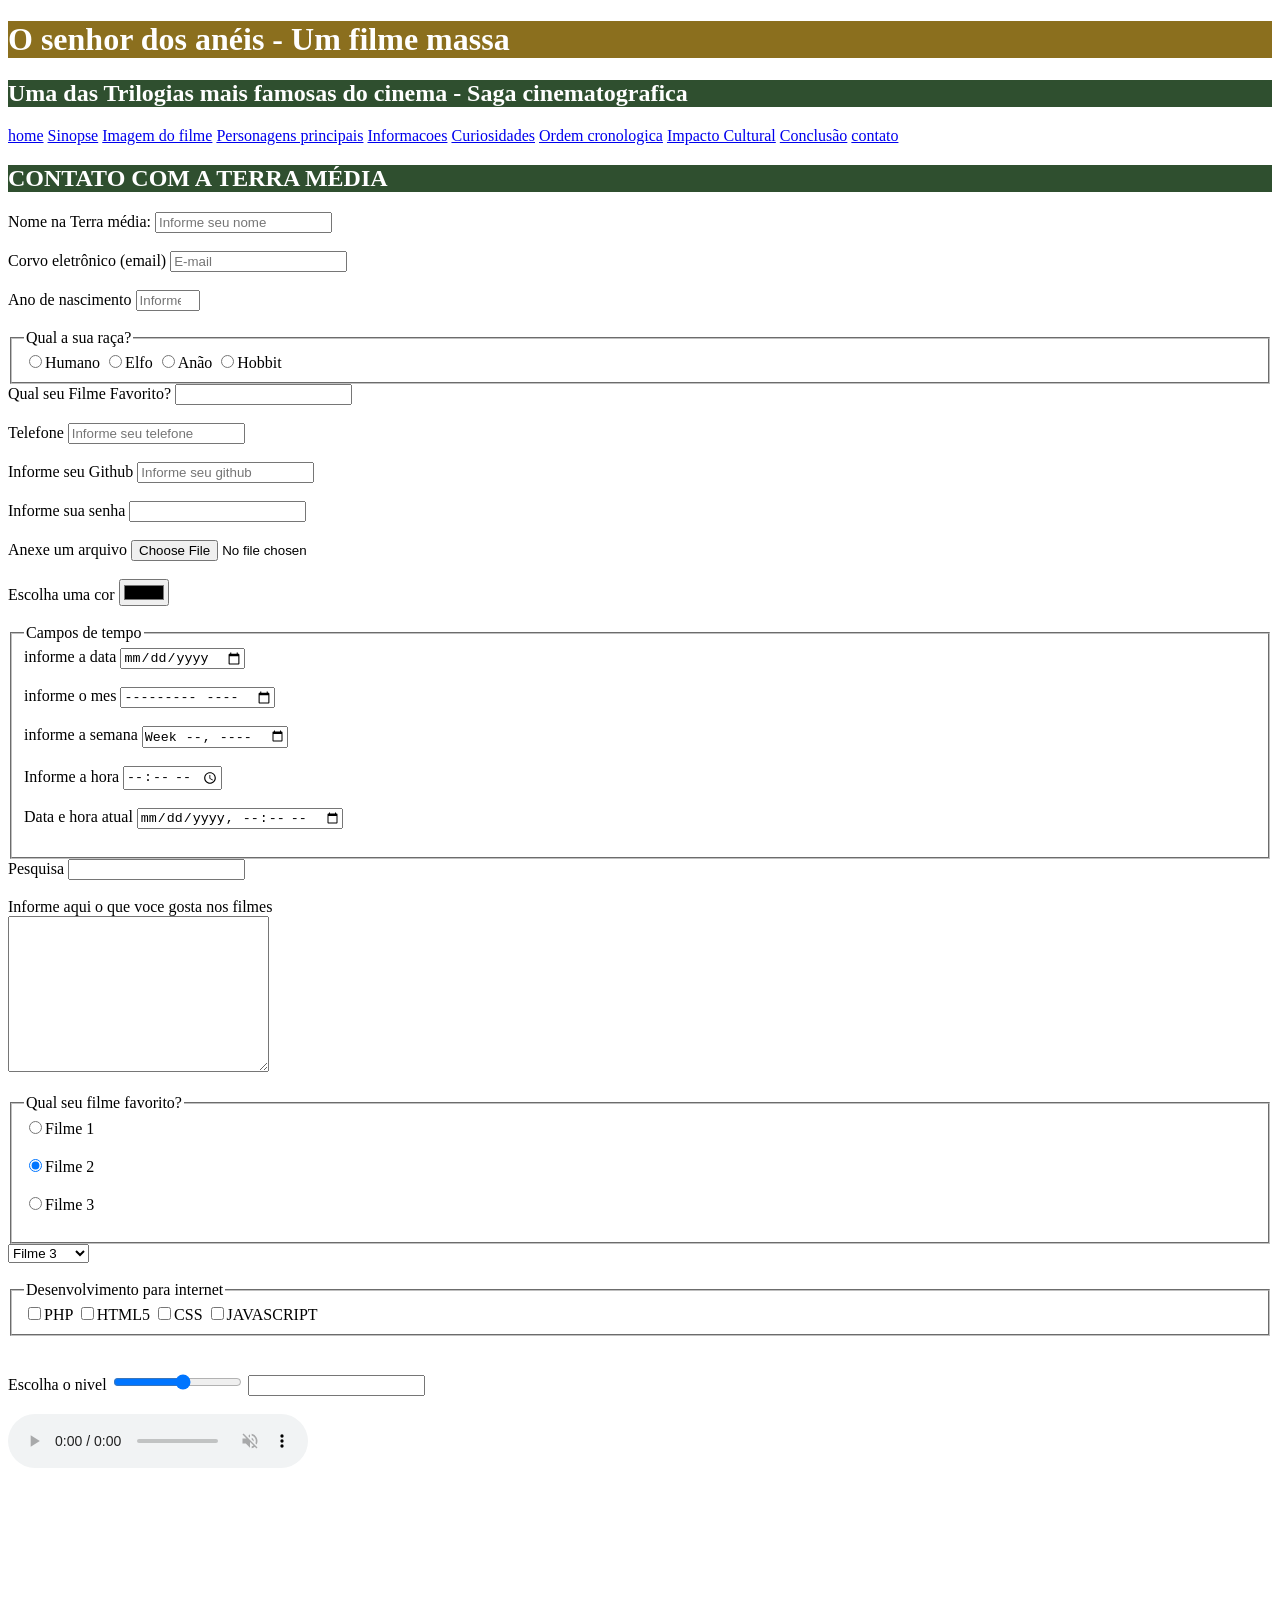
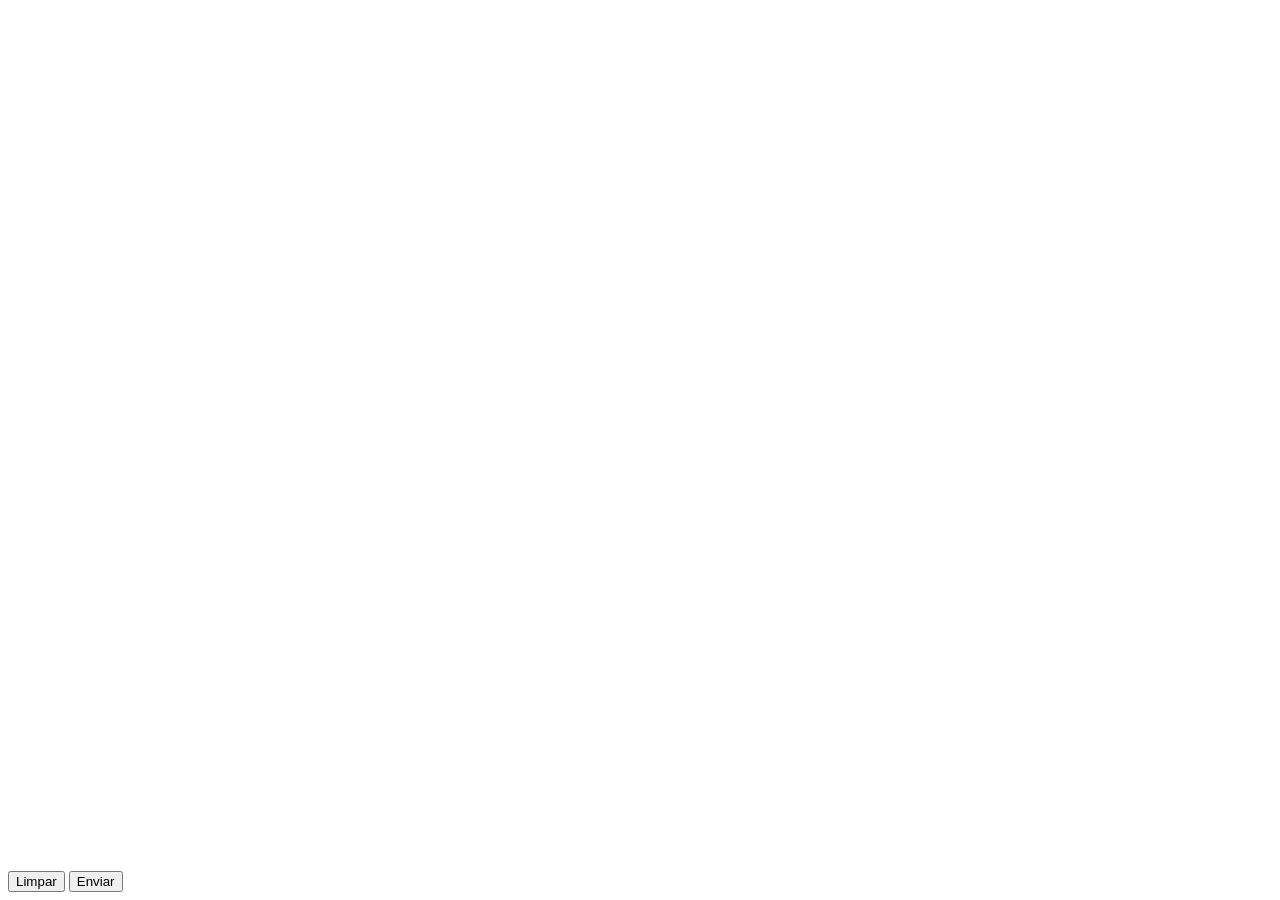
==== contato.html @ ec632e73 "TRABALHO" ====
<!DOCTYPE html>
<html lang="en">
<head>
    <meta charset="UTF-8">
    <meta name="viewport" content="width=device-width, initial-scale=1.0">
    <title>titulo_principal</title>
    <link rel="stylesheet" href="Styles.css">
</head>
<body>
        <div>
            <h1 id="titulo_principal">O senhor dos anéis - Um filme massa</h1>
            
            <h2 class="titulo_segundario">Uma das Trilogias mais famosas do cinema - Saga cinematografica</h2>
            <nav>
                <a href="index.html">home</a>
                <a href="Sinopse.html">Sinopse</a>
                <a href="imagemfilme.html">Imagem do filme</a>
                <a href="Personagens.html">Personagens principais</a>
                <a href="informacoes.html">Informacoes</a>
                <a href="Curiosidades.html">Curiosidades</a>
                <a href="ordem.html">Ordem cronologica</a>
                <a href="Impacto.html">Impacto Cultural</a>
                <a href="#conclusao">Conclusão</a>
                <a href="contato.html">contato</a>
            </nav>
        </div>
         
        <h2 class="titulo_segundario">CONTATO COM A TERRA MÉDIA</h2>
        <form action="processa.php" method="POST" autocomplete="off">
            <label for="nomepessoa">Nome na Terra média:</label>
            <input type="text" name="nomepessoa" 
            id="nomepessoa" minlength="3" maxlength="15" 
            required placeholder="Informe seu nome"><br><br>

            <label for="email">Corvo eletrônico (email)</label>
            <input type="email" name="email" id="email"
            required placeholder="E-mail"><br><br>

            <label for="email">Ano de nascimento</label>
            <input type="number" id="ano" name="ano" max="2026" 
             min="1900" placeholder="Informe seu ano de nascimento"><br><br>

             <fieldset>
                 <legend>Qual a sua raça?</legend>
                <label for="humano"> <input type="radio" name="humano" id="humano" value="humano">Humano</label>
                <label for="elfo"> <input type="radio" name="elfo" id="elfo" value="elfo">Elfo</label>
                <label for="anao"> <input type="radio" name="filme" id="anao" value="anao">Anão</label>
                <label for="hobbit"> <input type="radio" name="hobbit" id="hobbit" value="hobbit">Hobbit </label>
            </fieldset>

              
           
           <label for="Qual seu filme favortio">Qual seu Filme Favorito?</label>
           <input type="text" id="busca_datalist" list="paises">
                <datalist id="Qual seu filme favorito">
                    <option>O retorno do Reis</option>
                    <option>França</option>
                    <option>França</option>
                </datalist><br><br>

            

             <label for="Telefone">Telefone</label>
             <input type="tel" name="telefone" id="telefone"
             placeholder="Informe seu telefone"><br><br>

             <label for="Github">Informe seu Github</label>
             <input type="url" name="Github" id="Github"
             placeholder="Informe seu github"><br><br>

             <label for="Senha">Informe sua senha</label>
             <input type="password" id="Senha" name="Senha"><br><br>
              
             <label for="arquivo">Anexe um arquivo</label>
             <input type="file" id="arquivo" name="arquivo"><br><br>

             <label for="cor">Escolha uma cor</label>
             <input type="color" id="cor" name="cor"><br><br>

         <fieldset>
            <legend>Campos de tempo</legend>
                <label for="data">informe a data</label>
                <input type="date" name="data" id="data"><br><br>

                <label for="mes">informe o mes</label>
                <input type="month" name="mes" id="mes"><br><br>
                
                <label for="semana">informe a semana</label>
                <input type="week" name="semana" id="semana"><br><br>

                <label for="hora">Informe a hora</label>
                <input type="time" name="hora" id="hora"><br><br>
                
                <label for="datahora">Data e hora atual</label>
                <input type="datetime-local" name="datahora" id="datahora"><br><br>
         </fieldset>
             
            <label for="pesquisa">Pesquisa</label>
            <input type="search" name="pesquisa" id="pesquisa"><br><br>
            
            <label for="descricao">Informe aqui o que voce gosta nos filmes</label><br>
            <textarea cols="30" rows="10" name="descricao" id="descricao"></textarea><br><br>

            <fieldset>
                 <legend>Qual seu filme favorito?</legend>
                <label for="filme1"> <input type="radio" name="filme" id="filme1" value="filme1">Filme 1</label><br><br>
                
                <label for="filme2"> <input checked type="radio" name="filme" id="filme2" value="filme2">Filme 2</label><br><br>
                
                <label for="filme3"> <input type="radio" name="filme" id="filme3" value="filme1">Filme 3</label><br><br>
            </fieldset>
            
            <select id="lista_suspensa" name="lista">
                <optgroup label="Teste de legenda no combobox"> 
                    <option value="filme 1">Filme 1</option>
                    <option value="filme 1">Filme 2</option>
                    <option selected value="filme 3">Filme 3</option>
                </optgroup>
                <optgroup label="Teste de legenda no combobox 2"> 
                    <option value="filme 1">Filme 1</option>
                    <option value="filme 1">Filme 2</option>
                    <option selected value="filme 3">Filme 3</option>
                </optgroup>
            </select><br><br>
            
                <fieldset>
                    <legend>Desenvolvimento para internet</legend>
                    <label"><input type="checkbox" name="php" value="php">PHP</label>
                    <label"><input type="checkbox" name="html5" value="html5">HTML5</label>
                    <label"><input type="checkbox" name="css" value="css">CSS</label>
                    <label"><input type="checkbox" name="js" value="js">JAVASCRIPT</label>
                </fieldset><br><br>
                <label for="nivel">Escolha o nivel</label>
                <input type="range" max="10" min="1" id="nivel" name="nivel">

               <!--Datalist possiveis ganhadores da copa do mundo 26--> 
                <input type="text" id="busca_datalist" list="paises">
                <datalist id="paises">
                    <option>Brasil</option>
                    <option>França</option>
                    <option>Argentina</option>
                    <option>Alemanha</option>
                    <option>Inglaterra</option>
                    <option>Espanha</option>
                </datalist><br><br>

                <audio controls muted autoplay loop>
                    <source src="audio/musica.mp3" type="audio/mp3">
                    navegador não é compatível para executar aúdio
                </audio><br><br>

                <video>
                  <source src="VIDEO/videoteste.mp4" type="video/mp4">
                </video><br><br>

                <iframe width="560" height="315" src="https://www.youtube.com/embed/QBC0KZ7ZQro?si=uF9fav01X9aBCa1z" title="YouTube video player" frameborder="0" allow="accelerometer; autoplay; clipboard-write; encrypted-media; gyroscope; picture-in-picture; web-share" referrerpolicy="strict-origin-when-cross-origin" allowfullscreen></iframe><br><br>
                <iframe src="https://www.google.com/maps/embed?pb=!1m14!1m8!1m3!1d3740349.2158882027!2d-54.3519521!3d-23.7229482!3m2!1i1024!2i768!4f13.1!3m3!1m2!1s0x94f3d15547bda185%3A0xd0cbc7fb7cc4a1a6!2sUNIPAR%20-%20Universidade%20Paranaense%20-%20Cascavel!5e0!3m2!1spt-BR!2sbr!4v1774307474324!5m2!1spt-BR!2sbr" width="600" height="450" style="border:0;" allowfullscreen="" loading="lazy" referrerpolicy="no-referrer-when-downgrade"></iframe><br><br>

            <button type="reset">Limpar</button>
            <button type="submit">Enviar</button>

            
        </form>
    
</body>
</html>
---- Styles.css ----
#titulo_principal{
       background-color: #8B6F1E;
       color: white;
     }

     .titulo_segundario{
        background-color: #2F4F2F;
        color: white;
     }
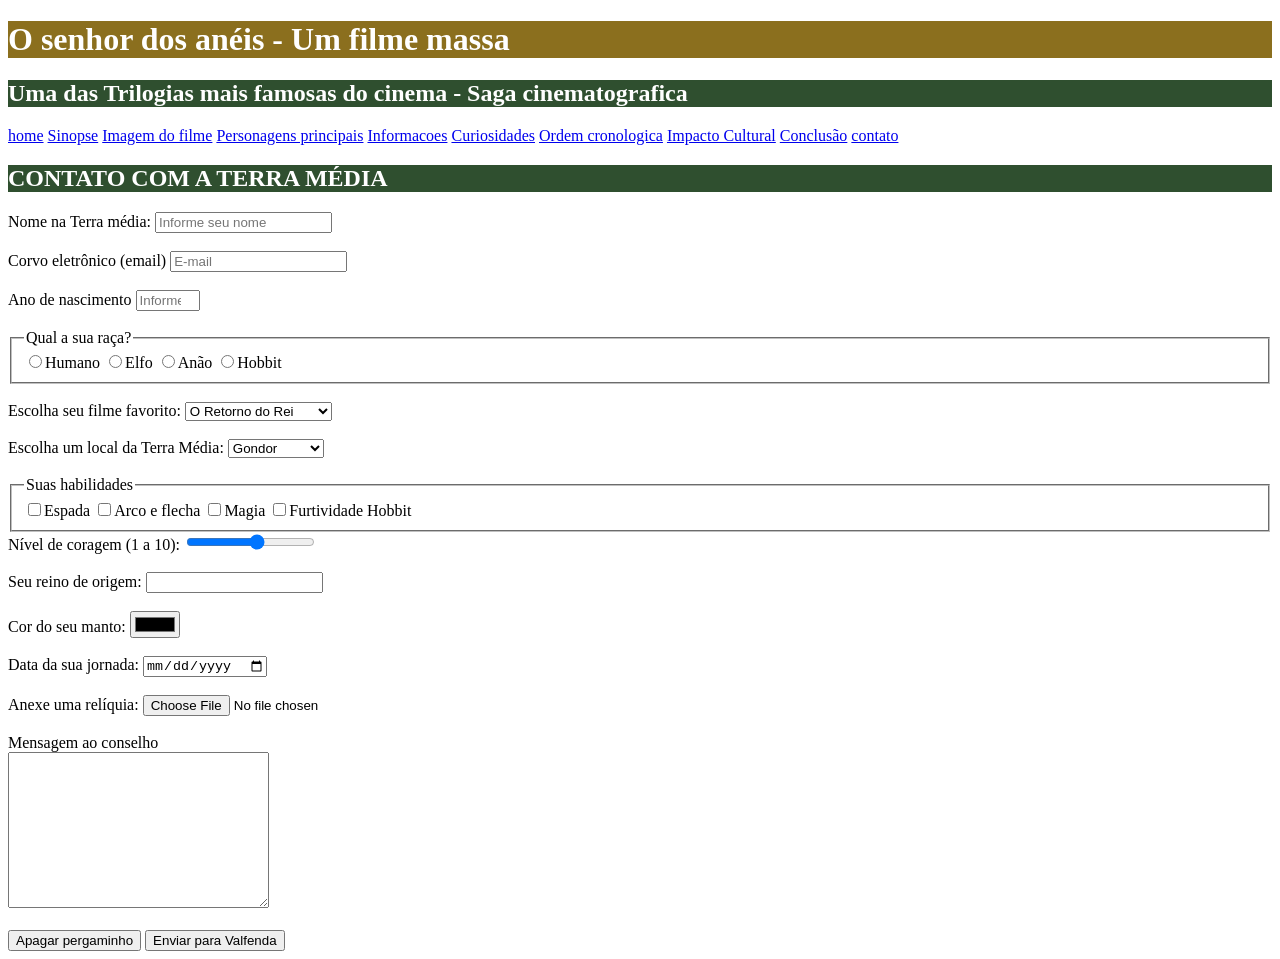
==== commit 24d49be3: "alteração do site para faculdade" ====
--- a/contato.html
+++ b/contato.html
@@ -44,120 +44,62 @@
                  <legend>Qual a sua raça?</legend>
                 <label for="humano"> <input type="radio" name="humano" id="humano" value="humano">Humano</label>
                 <label for="elfo"> <input type="radio" name="elfo" id="elfo" value="elfo">Elfo</label>
-                <label for="anao"> <input type="radio" name="filme" id="anao" value="anao">Anão</label>
+                <label for="anao"> <input type="radio" name="anao" id="anao" value="anao">Anão</label>
                 <label for="hobbit"> <input type="radio" name="hobbit" id="hobbit" value="hobbit">Hobbit </label>
             </fieldset>
+            <br>
 
-              
-           
-           <label for="Qual seu filme favortio">Qual seu Filme Favorito?</label>
-           <input type="text" id="busca_datalist" list="paises">
-                <datalist id="Qual seu filme favorito">
-                    <option>O retorno do Reis</option>
-                    <option>França</option>
-                    <option>França</option>
-                </datalist><br><br>
+            <label>Escolha seu filme favorito:</label>
+                <select>
+                    <option>O Retorno do Rei</option>
+                    <option>A Sociedade do Anel</option>
+                    <option>As Duas Torres</option>
+            </select><br><br>
 
-            
+            <label>Escolha um local da Terra Média:</label>
+                <select name="local">
+            <optgroup label="Reinos dos Homens">
+                <option value="gondor">Gondor</option>
+                    <option value="rohan">Rohan</option>
+            </optgroup>
+            <optgroup label="Terras Élficas">
+                <option value="valfenda">Valfenda</option>
+                <option value="lothlorien">Lothlórien</option>
+            </optgroup>
+            <optgroup label="Outros">
+                    <option value="mordor">Mordor</option>
+                    <option value="condado">Condado</option>
+             </optgroup>
+            </select><br><br>
 
-             <label for="Telefone">Telefone</label>
-             <input type="tel" name="telefone" id="telefone"
-             placeholder="Informe seu telefone"><br><br>
+        <fieldset>
+            <legend>Suas habilidades</legend>
+            <input type="checkbox" name="habilidades" value="espada">Espada
+            <input type="checkbox" name="habilidades" value="arco">Arco e flecha
+            <input type="checkbox" name="habilidades" value="magia">Magia
+            <input type="checkbox" name="habilidades" value="furtividade">Furtividade Hobbit
+        </fieldset>
 
-             <label for="Github">Informe seu Github</label>
-             <input type="url" name="Github" id="Github"
-             placeholder="Informe seu github"><br><br>
+        <label>Nível de coragem (1 a 10):</label>
+        <input type="range" min="1" max="10"><br><br>
+        
+        <label>Seu reino de origem:</label>
+            <input type="text"><br><br>
 
-             <label for="Senha">Informe sua senha</label>
-             <input type="password" id="Senha" name="Senha"><br><br>
-              
-             <label for="arquivo">Anexe um arquivo</label>
-             <input type="file" id="arquivo" name="arquivo"><br><br>
+        <label>Cor do seu manto:</label>
+            <input type="color"><br><br>
 
-             <label for="cor">Escolha uma cor</label>
-             <input type="color" id="cor" name="cor"><br><br>
+        <label>Data da sua jornada:</label>
+            <input type="date"><br><br>
 
-         <fieldset>
-            <legend>Campos de tempo</legend>
-                <label for="data">informe a data</label>
-                <input type="date" name="data" id="data"><br><br>
+        <label>Anexe uma relíquia:</label>
+            <input type="file"><br><br>
 
-                <label for="mes">informe o mes</label>
-                <input type="month" name="mes" id="mes"><br><br>
-                
-                <label for="semana">informe a semana</label>
-                <input type="week" name="semana" id="semana"><br><br>
-
-                <label for="hora">Informe a hora</label>
-                <input type="time" name="hora" id="hora"><br><br>
-                
-                <label for="datahora">Data e hora atual</label>
-                <input type="datetime-local" name="datahora" id="datahora"><br><br>
-         </fieldset>
-             
-            <label for="pesquisa">Pesquisa</label>
-            <input type="search" name="pesquisa" id="pesquisa"><br><br>
-            
-            <label for="descricao">Informe aqui o que voce gosta nos filmes</label><br>
+         <label for="descricao">Mensagem ao conselho</label><br>
             <textarea cols="30" rows="10" name="descricao" id="descricao"></textarea><br><br>
 
-            <fieldset>
-                 <legend>Qual seu filme favorito?</legend>
-                <label for="filme1"> <input type="radio" name="filme" id="filme1" value="filme1">Filme 1</label><br><br>
-                
-                <label for="filme2"> <input checked type="radio" name="filme" id="filme2" value="filme2">Filme 2</label><br><br>
-                
-                <label for="filme3"> <input type="radio" name="filme" id="filme3" value="filme1">Filme 3</label><br><br>
-            </fieldset>
-            
-            <select id="lista_suspensa" name="lista">
-                <optgroup label="Teste de legenda no combobox"> 
-                    <option value="filme 1">Filme 1</option>
-                    <option value="filme 1">Filme 2</option>
-                    <option selected value="filme 3">Filme 3</option>
-                </optgroup>
-                <optgroup label="Teste de legenda no combobox 2"> 
-                    <option value="filme 1">Filme 1</option>
-                    <option value="filme 1">Filme 2</option>
-                    <option selected value="filme 3">Filme 3</option>
-                </optgroup>
-            </select><br><br>
-            
-                <fieldset>
-                    <legend>Desenvolvimento para internet</legend>
-                    <label"><input type="checkbox" name="php" value="php">PHP</label>
-                    <label"><input type="checkbox" name="html5" value="html5">HTML5</label>
-                    <label"><input type="checkbox" name="css" value="css">CSS</label>
-                    <label"><input type="checkbox" name="js" value="js">JAVASCRIPT</label>
-                </fieldset><br><br>
-                <label for="nivel">Escolha o nivel</label>
-                <input type="range" max="10" min="1" id="nivel" name="nivel">
-
-               <!--Datalist possiveis ganhadores da copa do mundo 26--> 
-                <input type="text" id="busca_datalist" list="paises">
-                <datalist id="paises">
-                    <option>Brasil</option>
-                    <option>França</option>
-                    <option>Argentina</option>
-                    <option>Alemanha</option>
-                    <option>Inglaterra</option>
-                    <option>Espanha</option>
-                </datalist><br><br>
-
-                <audio controls muted autoplay loop>
-                    <source src="audio/musica.mp3" type="audio/mp3">
-                    navegador não é compatível para executar aúdio
-                </audio><br><br>
-
-                <video>
-                  <source src="VIDEO/videoteste.mp4" type="video/mp4">
-                </video><br><br>
-
-                <iframe width="560" height="315" src="https://www.youtube.com/embed/QBC0KZ7ZQro?si=uF9fav01X9aBCa1z" title="YouTube video player" frameborder="0" allow="accelerometer; autoplay; clipboard-write; encrypted-media; gyroscope; picture-in-picture; web-share" referrerpolicy="strict-origin-when-cross-origin" allowfullscreen></iframe><br><br>
-                <iframe src="https://www.google.com/maps/embed?pb=!1m14!1m8!1m3!1d3740349.2158882027!2d-54.3519521!3d-23.7229482!3m2!1i1024!2i768!4f13.1!3m3!1m2!1s0x94f3d15547bda185%3A0xd0cbc7fb7cc4a1a6!2sUNIPAR%20-%20Universidade%20Paranaense%20-%20Cascavel!5e0!3m2!1spt-BR!2sbr!4v1774307474324!5m2!1spt-BR!2sbr" width="600" height="450" style="border:0;" allowfullscreen="" loading="lazy" referrerpolicy="no-referrer-when-downgrade"></iframe><br><br>
-
-            <button type="reset">Limpar</button>
-            <button type="submit">Enviar</button>
+            <button type="reset">Apagar pergaminho</button>
+            <button type="submit">Enviar para Valfenda</button>
 
             
         </form>
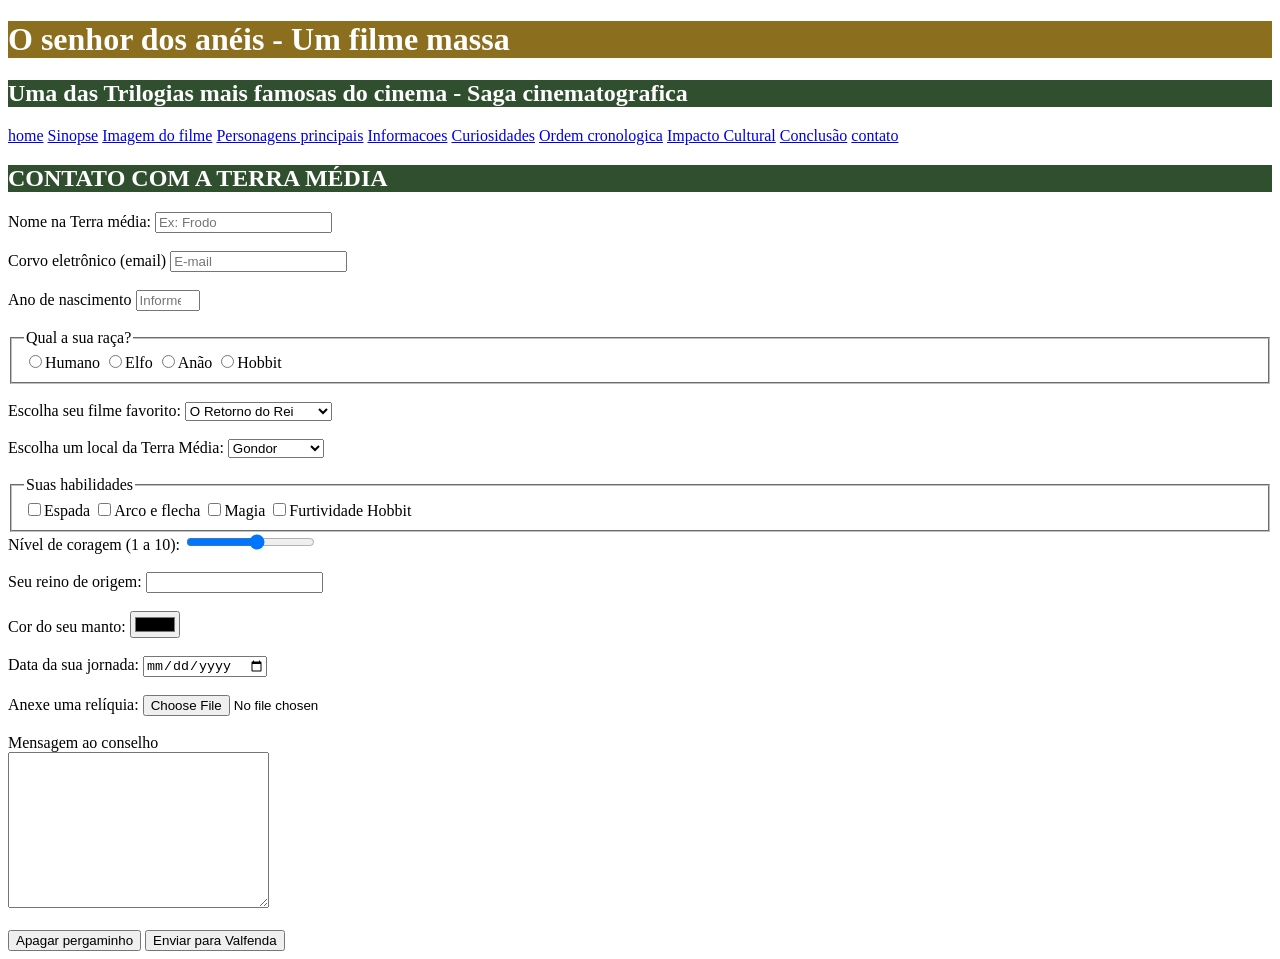
==== commit 7b89ab36: "Update contato.html" ====
--- a/contato.html
+++ b/contato.html
@@ -30,7 +30,7 @@
             <label for="nomepessoa">Nome na Terra média:</label>
             <input type="text" name="nomepessoa" 
             id="nomepessoa" minlength="3" maxlength="15" 
-            required placeholder="Informe seu nome"><br><br>
+            required placeholder="Ex: Frodo"><br><br>
 
             <label for="email">Corvo eletrônico (email)</label>
             <input type="email" name="email" id="email"
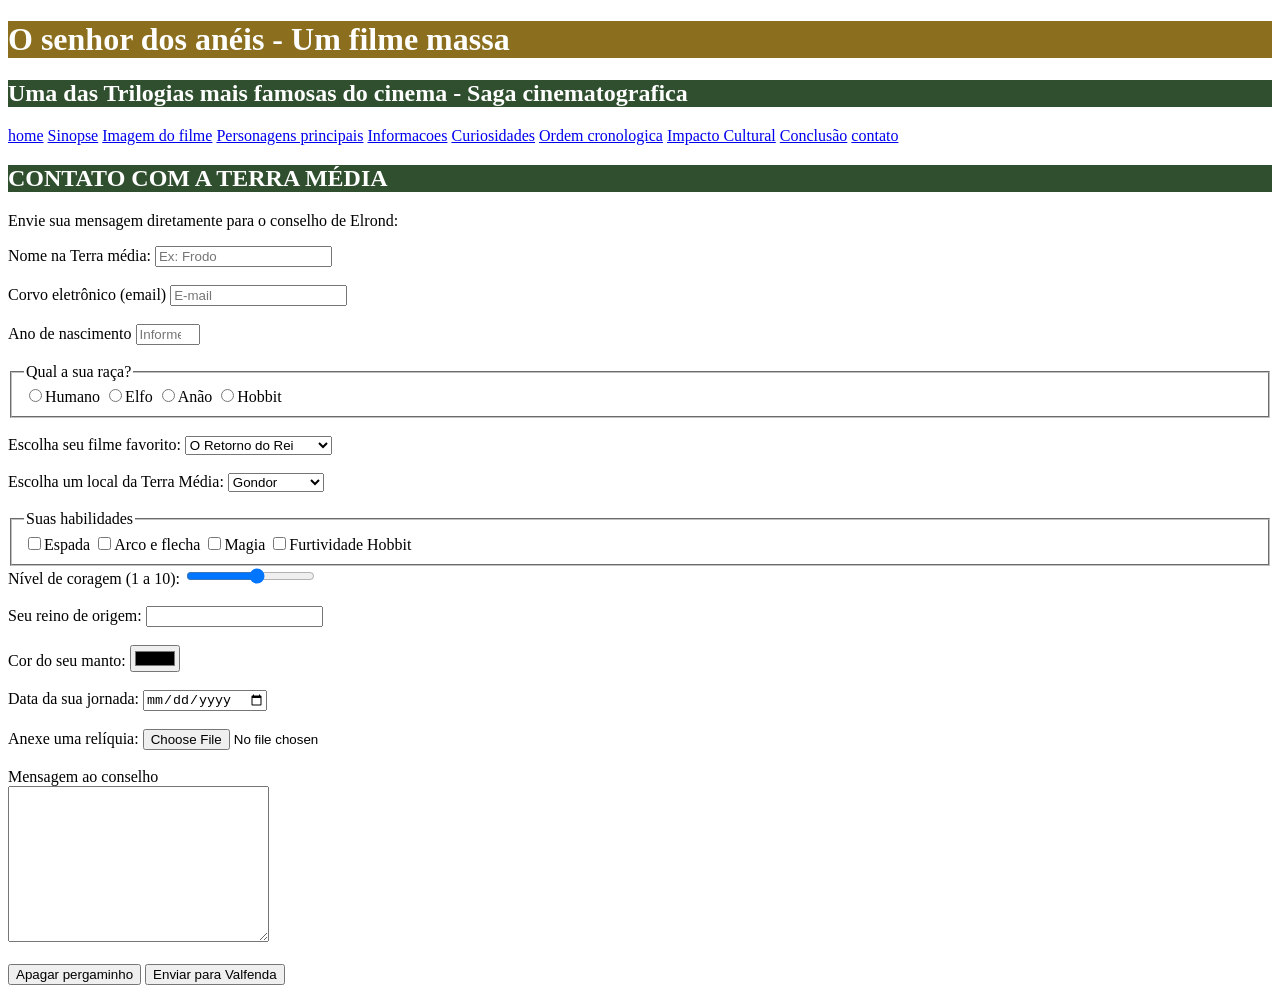
==== commit 6d372101: "Inclusao de texto" ====
--- a/contato.html
+++ b/contato.html
@@ -26,6 +26,8 @@
         </div>
          
         <h2 class="titulo_segundario">CONTATO COM A TERRA MÉDIA</h2>
+    
+        <P>Envie sua mensagem diretamente para o conselho de Elrond:</P>
         <form action="processa.php" method="POST" autocomplete="off">
             <label for="nomepessoa">Nome na Terra média:</label>
             <input type="text" name="nomepessoa" 
@@ -41,11 +43,11 @@
              min="1900" placeholder="Informe seu ano de nascimento"><br><br>
 
              <fieldset>
-                 <legend>Qual a sua raça?</legend>
-                <label for="humano"> <input type="radio" name="humano" id="humano" value="humano">Humano</label>
-                <label for="elfo"> <input type="radio" name="elfo" id="elfo" value="elfo">Elfo</label>
-                <label for="anao"> <input type="radio" name="anao" id="anao" value="anao">Anão</label>
-                <label for="hobbit"> <input type="radio" name="hobbit" id="hobbit" value="hobbit">Hobbit </label>
+                <legend>Qual a sua raça?</legend>
+                <label for="humano"> <input type="radio" name="raça" id="humano" value="humano">Humano</label>
+                <label for="elfo"> <input type="radio" name="raça" id="elfo" value="elfo">Elfo</label>
+                <label for="anao"> <input type="radio" name="raça" id="anao" value="anao">Anão</label>
+                <label for="hobbit"> <input type="radio" name="raça" id="hobbit" value="hobbit">Hobbit </label>
             </fieldset>
             <br>
 
